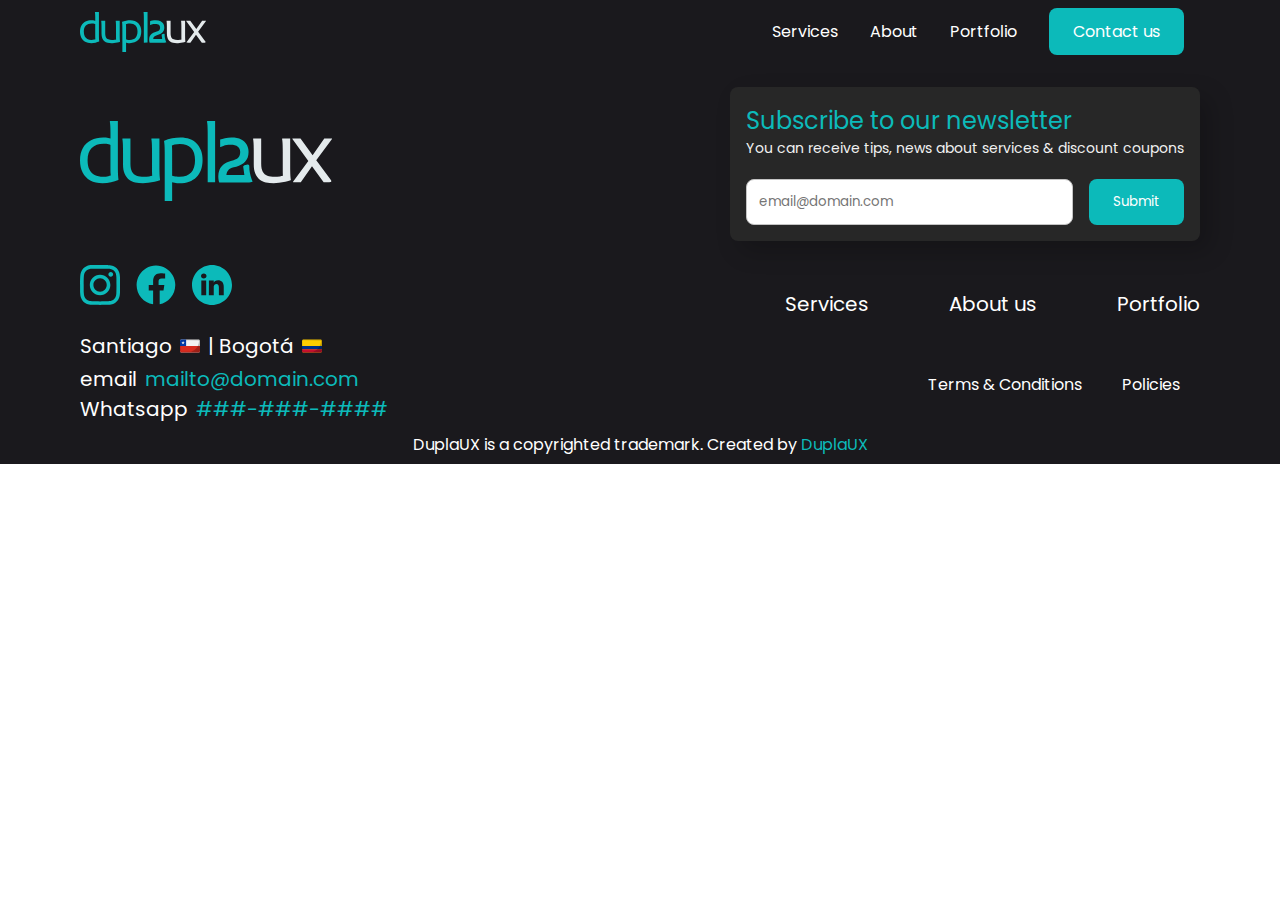
==== pages/about.html @ 0535851e "added pages with header and footer" ====
<!DOCTYPE html>
<html lang="en">
<head>
    <meta charset="UTF-8">
    <meta name="viewport" content="width=device-width, initial-scale=1.0">
    <title>About | Entrega #2</title>
    <link rel="stylesheet" href="../css/style.css">
</head>
<body>
    <!-- Header Section -->
<header>
    <input type="checkbox" id="toggle">
    <nav>
        <a class="navLogo" href="../index.html"><img class="logoSm" src="../img/Logo-DuplaUX-light.svg" alt="DuplaUX Logo"></a>
        
        <label class="navToggler" for="toggle">
        <span class="menuBar"></span>
        <span class="menuBar"></span>
        <span class="menuBar"></span>
        </label>
        
        <ul class="navMenu">
            <li class="navItem">
                <a class="navLink" href="../pages/services.html">Services</a>
            </li>
            <li class="navItem">
                <a class="navLink" href="../pages/about.html">About</a>
            </li>
            <li class="navItem">
                <a class="navLink" href="../pages/portfolio.html">Portfolio</a>
            </li>
            <li class="navItem navBtn">
                <a class="navLink" href="#">Contact us</a>
            </li>
        </ul>
    </nav>
</header>
<!------------------------ Header End + Main Start -------------------------->
<main>
    
</main>

<!------------------------ Main End + Footer Start -------------------------->

<footer>
    <div class="footerBox">
        <!-- logo section -->
        <div class="logoFooter">
            <a href="../index.html"><img class="logoBig" src="../img/Logo-DuplaUX-light.svg" alt="Logo"></a>
        </div>
        <!-- Subscribe form section -->
        <div class="subscribeFooter">
            <div class="subscriptionForm">
                <div class="formText">
                    <h2>Subscribe to our newsletter</h2>
                    <p>You can receive tips, news about services & discount coupons</p>
                </div>
                <div id="subsForm">
                    <input type="email" placeholder="email@domain.com" name="email" required>
                    <button type="submit">Submit</button>
                </div>
            </div>
        </div>
        <!-- Contact details section -->
        <div class="contactFooter">
            <ul>
                <li><a href="#"><img src="../img/instagram.svg" alt="Instagram Logo"></a></li>
                <li><a href="#"><img src="../img/facebook.svg" alt="Facebook Logo"></a></li>
                <li><a href="#"><img src="../img/linkedin.svg" alt="Linkedin Logo"></a></li>
            </ul>
            <p>Santiago <img src="../img/chileanFlag.svg" alt="Chile"> | Bogotá <img src="../img/colombianFlag.svg" alt="Colombia"></p>
            <p>email <a href="#"> mailto@domain.com</a></p>
            <p>Whatsapp <a href="#"> ###-###-####</a></p>
        </div>
        <!-- navbar footer section -->
        <div class="navFooter">
            <ul>
                <li><a href="#">Services</a></li>
                <li><a href="#">About us</a></li>
                <li><a href="#">Portfolio</a></li>
            </ul>
        </div>
        <!-- aditional links section -->
        <div class="alternavFooter">
            <ul>
                <li><a href="#">Terms & Conditions</a></li>
                <li><a href="#">Policies</a></li>
            </ul>
        </div>
        <!-- copyright and business info section -->
        <div class="copyright">
            <p>DuplaUX is a copyrighted trademark. Created by <span><a href="../index.html">DuplaUX</a></span></p>
        </div>
    </div>
</footer>
</body>
</html>
---- css/style.css ----
/*! ---------- Starting declarations & RESET -------------- */
@import url('https://fonts.googleapis.com/css2?family=Poppins:ital,wght@0,100;0,200;0,300;0,400;0,500;0,600;0,700;0,800;0,900;1,100;1,200;1,300;1,400;1,500;1,600;1,700;1,800;1,900&display=swap');

* {
    margin: 0px;
    padding: 0px;
    box-sizing: border-box;
    font-family: poppins;
    list-style: none;
    text-decoration: none;
}

h1 {
    font-size: 48px;
    font-weight: 700;
}

h2 {
    font-size: 32px;
    font-weight: 400;
}

h3 {
    font-size: 24px;
    font-weight: 600;
}

h4 {
    font-size: 20px;
    font-weight: 300;
}

h5 {
    font-size: 20px;
    font-weight: 700;
}

h6 {
    font-size: 16;
    font-weight: 700;
}

p {
    font-size: 16;
    font-weight: 400;
}

.quote {
    font-style: italic;
    font-size: 16;
    font-weight: 600;
}

/**------------------- Header --------------------- */
/* Small version of the Imagotyope for Header */
.logoSm {
    height: 40px;
    margin-top: 12px;
}

header {
    /* position: sticky;
    top: 0px;
    height: 64px;
    display: flex;
    justify-content: space-between;
    align-items: center;
    padding: 12px 80px;
    background-color: #1a191d;
    z-index: 1; */
    position: relative;
    z-index: 1;
}


nav {
    display: flex;
    justify-content: space-between;
    padding: 0px 80px; /*Logo & menu side space */
    height: 64px;
    line-height: 64px;
    background-color:#1a191d;
}

nav .navLogo {
    color: white;
    font-size: 20px;
}

nav .navMenu {
    display: flex;
}

nav .navMenu .navItem {
    cursor: pointer;
    height: 100%;
    padding: 0px 16px;
    transition: 0.6s;
}

nav .navMenu .navItem .navLink:hover {
    color: #0cbaba;
    transition: 0.8s;
}

nav .navMenu .navLink {
    color: white;
    font-size: 16px;
    font-weight: 400;
}

/*?---------------------- Header Media Queries Start --------------*/

@media (max-width: 910px) {
    nav {
        padding: 0px 20px;
    }

    nav .navMenu .navItem {
        padding: 0px 8px;
    }
}

@media (max-width: 720px) {
    nav .navMenu {
        display: grid;
        position: absolute;
        background: rgb(36, 36, 36);
        width: 100%;
        top: 56px;
        left: 0px;
        transform: translateY(-100%);
        z-index: -1;
        transition: .3s;
    }

    nav .navMenu .navItem {
        padding-right: 40px;
        text-align: end;
    }

    nav .navToggler {
        display: grid !important;
    }

}

nav .navToggler {
    display: none;
    height: min-content;
    margin: 12px 0px 0px 0px;
    cursor: pointer;
}

nav .navToggler .menuBar {
    width: 40px;
    height: 4px;
    margin-bottom: 10px; /*It determines bar separation among each other */
    background: aqua;
    border-radius: 8px;
    transition: .5s;
}

input {
    display: none;
}

input:checked ~ nav .navMenu {
    transform: translateY(0);
}

input:checked ~ nav .navToggler {
    margin-top: 12px;
}

input:checked ~ nav .navToggler .menuBar:nth-child(1) {
    position: absolute;
    transform: rotate(45deg);
    margin-top: 12px;
}

input:checked ~ nav .navToggler .menuBar:nth-child(2) {
    display: none;
}

input:checked ~ nav .navToggler .menuBar:nth-child(3) {
    transform: rotate(-45deg);
    margin-top: 12px;
}

.navBtn a {
    color: white;
    background-color: #0cbaba;
    padding: 12px 24px;
    border-radius: 8px;
}

.navBtn a:hover {
    color: #0cbaba;
    background-color: black;
    transition: all .4s ease-in-out;
}


.navBtn a:active {
    color: #0e7373;
    background-color: #002626;
    transition: all .1s ease-in-out;
}


/**---------------------------------------------------- Footer -------------------------------------------------------------*/
/*?------------------------------------------------- Footer Start ----------------------------------------------------------*/
.footerBox {
    display: grid;
    width: 100%;
    background-color: #1a191d;
    color: white;
    grid-template-columns: 40% 60%;
    grid-template-rows: 200px 80px 80px 40px;
    grid-auto-columns: 1fr;
    gap: 0px 0px;
    grid-auto-flow: row;
    grid-template-areas:
        "logoFooter subscribeFooter"
        "contactFooter navFooter"
        "contactFooter alternavFooter"
        "copyright copyright";
}

/*?------------------------------------------------ LOGO SECTION FOOTER ---------------------------*/

.logoFooter {
    grid-area: logoFooter;
    display: flex;
    align-items: center;
    justify-content: start;
    margin-left: 80px;
}

.logoBig {
    height: 80px;
}

/*?----------------------------------- SUBSCRIBE SECTION FOOTER ---------------------------*/


.subscribeFooter {
    grid-area: subscribeFooter;
    display: flex;
    align-items: center;
    justify-content: end;
    margin: auto 80px auto auto;
}

.subscriptionForm {
    background-color: #272727;
    border-radius: 8px;
    box-shadow: 10px 10px 25px rgba(2, 2, 2, 0.2);
    padding: 16px;
    max-width: 600px;
    margin: 16px auto;
    display: flex;
    flex-direction: column;
}


.formText h2 {
    margin: 0;
    color: #0cbaba;
    font-size: 24px;}

.formText p {
    color: #f1f1f1;
    font-size: 14px;
    margin-bottom: 20px;
}

#subsForm {
    display: flex;
    justify-content: space-between;
    width: 100%;
    font-family: poppins;
}

#subsForm input[type="email"] {
    display: block;
    font-family: poppins;
    width: 80%;
    padding: 12px;
    border: 1px solid #c4c4c4;
    border-radius: 8px;
    margin-right: 16px;
    
}

#subsForm button {
    font-family: poppins;
    padding: 12px 24px;
    background-color: #0cbaba;
    color: white;
    border: none;
    border-radius: 8px;
    cursor: pointer;
}

#subsForm button:hover {
    background-color: #1b1b1b;
}

/*?------------------------------------------- NAV SECTION FOOTER ---------------------------*/

.navFooter {
    grid-area: navFooter;
    display: flex;
    align-items: center;
    justify-content: end;    
}

.navFooter ul {
    display: flex;
    align-items: end;
    justify-content: space-between;
    margin: 40px;
    list-style: none;
}

.navFooter ul li {
    margin: auto 40px;
}

.navFooter ul li a {
    text-decoration: none;
    color: white;
    font-family: poppins;
    font-size: 20px;
}

.navFooter ul li a:hover {
    text-decoration: none;
    color: #0cbaba;
    font-family: poppins;
    font-size: 20px;
}

.alternavFooter {
    grid-area: alternavFooter;
    display: flex;
    align-items: center;
    justify-content: flex-end;  
}

.alternavFooter ul {
    display: flex;
    justify-content: flex-end;
    margin-right: 80px;
    list-style: none;
}

.alternavFooter ul li {
    margin: auto 20px;
}

.alternavFooter ul li a{
    text-decoration: none;
    color: white;
    font-family: poppins;
    font-size: 16px;
}

.alternavFooter ul li a:hover {
    text-decoration: none;
    color: #0cbaba;
    font-family: poppins;
}

/*?----------------------------------------- CONTACT SECTION FOOTER ---------------------------*/


.contactFooter {
    grid-area: contactFooter;
    display: flex;
    align-items: start;
    flex-direction: column;
    justify-content: center;
    margin-left: 80px;
}

.contactFooter ul  {
    display: flex;
    flex-direction: row;
    justify-content: start;
    align-items: center;
    list-style: none;
}

.contactFooter ul li {
    margin-right: 16px;
}

.contactFooter ul li a img {
    height: 40px;
    width: 40px;
    margin-bottom: 16px;
}

.contactFooter p {
    display: flex;
    align-items: center;
    font-size: 20px;
    padding-right: 20px;
}

.contactFooter p img{
    height: 20px;
    margin: 8px;
}

.contactFooter p a {
    margin-left: 8px;
    text-decoration: none;
    color: #0cbaba;
}

/*?------------------------------------------- COPYRIGHT SECTION FOOTER ---------------------------*/


.copyright {
    grid-area: copyright;
    display: flex;
    justify-content: center;
    align-items: center;
}

.copyright p a {
    color: #0cbaba;
    text-decoration: none;
}

/*?---------------------------------------- @MEDIA SECTION FOOTER ----------------------------*/

@media (max-width: 1016px){
    .footerBox {
        background-color: #1a191d;
        color: white;
        display: grid;
        grid-template-columns: 0.5fr 1.5fr;
        grid-template-rows: auto;
        grid-auto-columns: 1fr;
        gap: 0px 0px;
        grid-auto-flow: row;
        grid-template-areas:
        "logoFooter subscribeFooter"
        "contactFooter contactFooter"
        "navFooter navFooter"
        "alternavFooter alternavFooter"
        "copyright copyright";
    }
}
    @media (max-width: 910px){
        .footerBox {
            background-color: #1a191d;
            color: white;
            display: grid;
            grid-template-columns: 100%;
            margin: 0px 0px;
            grid-template-rows: auto;
            grid-auto-columns: 1fr;
            gap: 0px 0px;
            grid-auto-flow: row;
            grid-template-areas:
            "logoFooter"
            "subscribeFooter"
            "contactFooter"
            "navFooter"
            "alternavFooter"
            "copyright";
    }

    .logoFooter {
        grid-area: logoFooter;
        display: flex;
        align-items: center;
        justify-content: center;
        margin: 40px 0px 20px 0px;
    }
    
    .logoBig {
        height: 100px;
    }

    .subscribeFooter {
        grid-area: subscribeFooter;
        display: flex;
        align-items: center;
        justify-content: center;
        margin: 0px 8px;
    }

    .alternavFooter {
        grid-area: alternavFooter;
        display: flex;
        align-items: center;
        justify-content: center;
        margin-bottom: 40px;
    }

    .alternavFooter ul {
        margin: 0px 40px 0px 40px;
        
    }

    .contactFooter {
        grid-area: contactFooter;
        display: flex;
        align-items: center;
        flex-direction: column;
        justify-content: center;
        margin: 16px 0px;
    }

    .navFooter {
        justify-content: center;    
    }

}

@media (max-width: 594px){
    .footerBox {
        background-color: #1a191d;
        color: white;
        display: grid;
        grid-template-columns: 100%;
        margin: 0px 0px;
        grid-template-rows: auto;
        grid-auto-columns: 1fr;
        gap: 0px 0px;
        grid-auto-flow: row;
        grid-template-areas:
        "logoFooter"
        "subscribeFooter"
        "contactFooter"
        "navFooter"
        "alternavFooter"
        "copyright";
    }

    .navFooter ul{
        display: flex;
        flex-direction: column;
        justify-content: center;
        align-items: center;
    }

    .alternavFooter ul{
        display: flex;
        flex-direction: column;
        justify-content: center;
        align-items: center;
        margin: 0px 20px 0px 20px;
    }

    .copyright p{
        text-align: center;     
    }
}

/*?------------------------------------------------- Footer End ----------------------------------------------------------*/
/**------------------------------------------------ Footer Close ---------------------------------------------------------*/
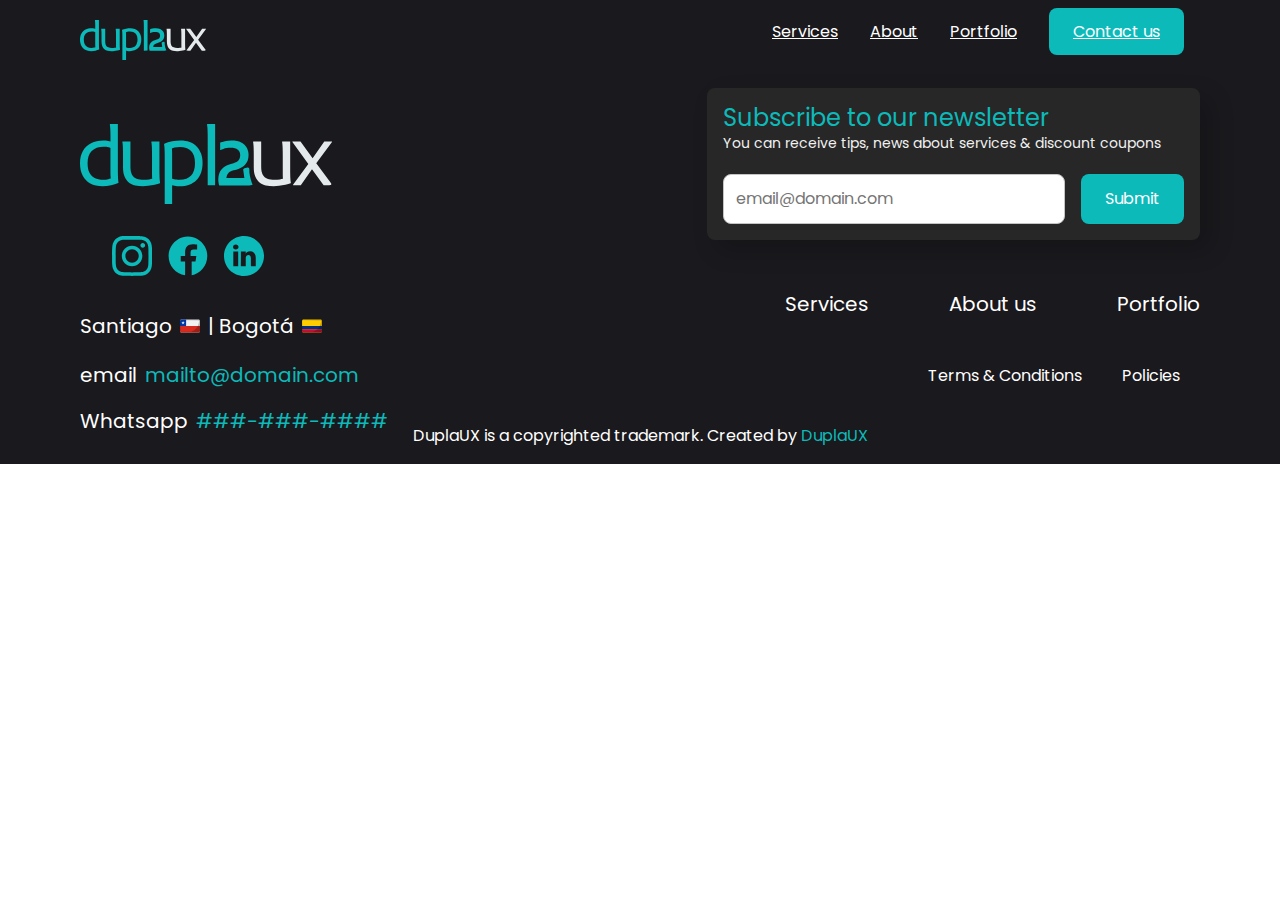
==== commit f3cc655b: "Included bootstrap 5.3.3 links" ====
--- a/pages/about.html
+++ b/pages/about.html
@@ -3,6 +3,8 @@
 <head>
     <meta charset="UTF-8">
     <meta name="viewport" content="width=device-width, initial-scale=1.0">
+    <!-------------------------------------------------------------- Bootstrap link -->
+    <link href="https://cdn.jsdelivr.net/npm/bootstrap@5.3.3/dist/css/bootstrap.min.css" rel="stylesheet" integrity="sha384-QWTKZyjpPEjISv5WaRU9OFeRpok6YctnYmDr5pNlyT2bRjXh0JMhjY6hW+ALEwIH" crossorigin="anonymous">
     <title>About | Entrega #2</title>
     <link rel="stylesheet" href="../css/style.css">
 </head>
@@ -93,5 +95,6 @@
         </div>
     </div>
 </footer>
+<script src="https://cdn.jsdelivr.net/npm/bootstrap@5.3.3/dist/js/bootstrap.bundle.min.js" integrity="sha384-YvpcrYf0tY3lHB60NNkmXc5s9fDVZLESaAA55NDzOxhy9GkcIdslK1eN7N6jIeHz" crossorigin="anonymous"></script>
 </body>
 </html>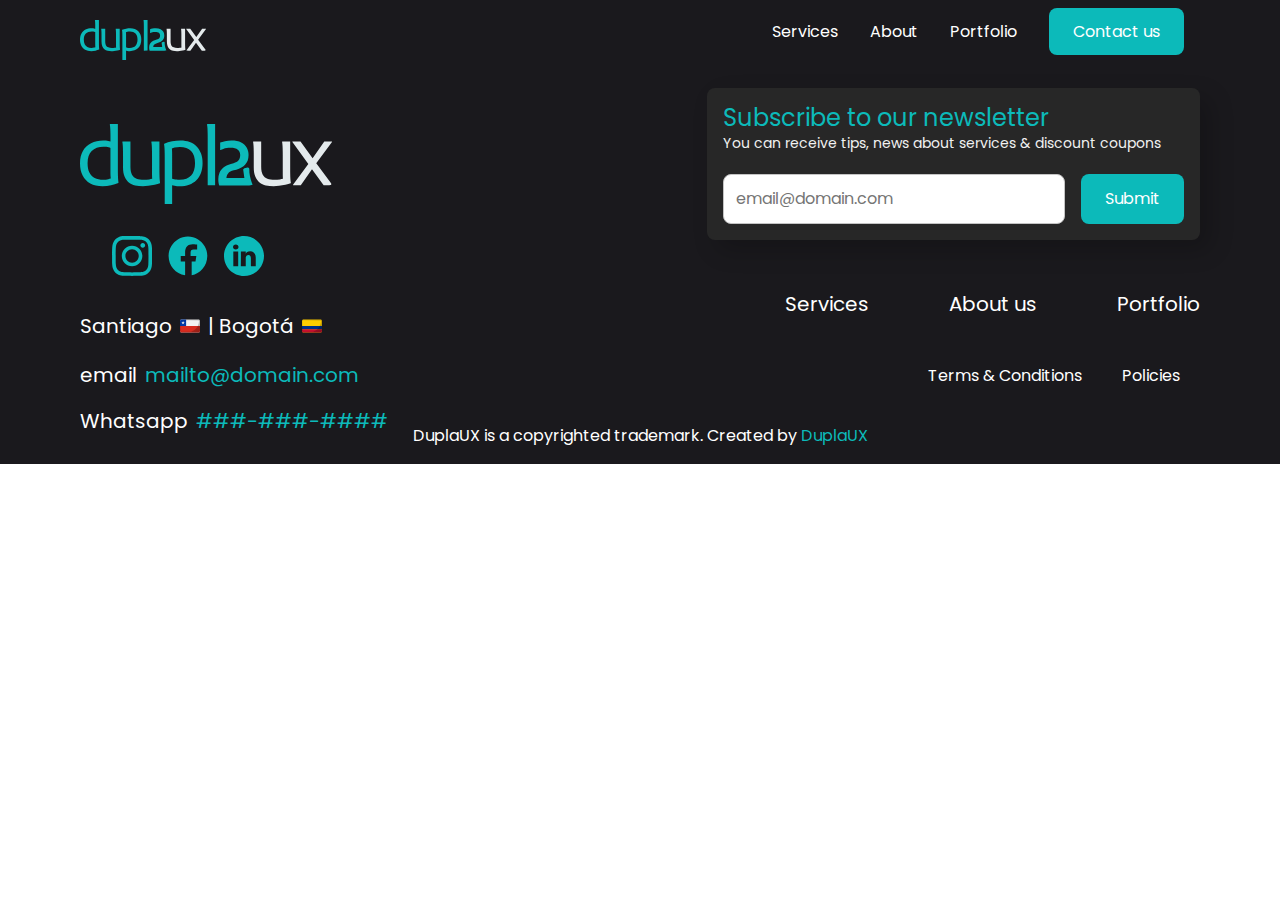
==== commit 2b0fce85: "fixed links on footer & text decoration for links" ====
--- a/pages/about.html
+++ b/pages/about.html
@@ -77,9 +77,9 @@
         <!-- navbar footer section -->
         <div class="navFooter">
             <ul>
-                <li><a href="#">Services</a></li>
-                <li><a href="#">About us</a></li>
-                <li><a href="#">Portfolio</a></li>
+                <li><a href="./pages/services.html">Services</a></li>
+                <li><a href="./pages/about.html">About us</a></li>
+                <li><a href="./pages/portfolio.html">Portfolio</a></li>
             </ul>
         </div>
         <!-- aditional links section -->
--- a/css/style.css
+++ b/css/style.css
@@ -7,6 +7,10 @@
     box-sizing: border-box;
     font-family: poppins;
     list-style: none;
+    text-decoration: none;
+}
+
+a {
     text-decoration: none;
 }
 
